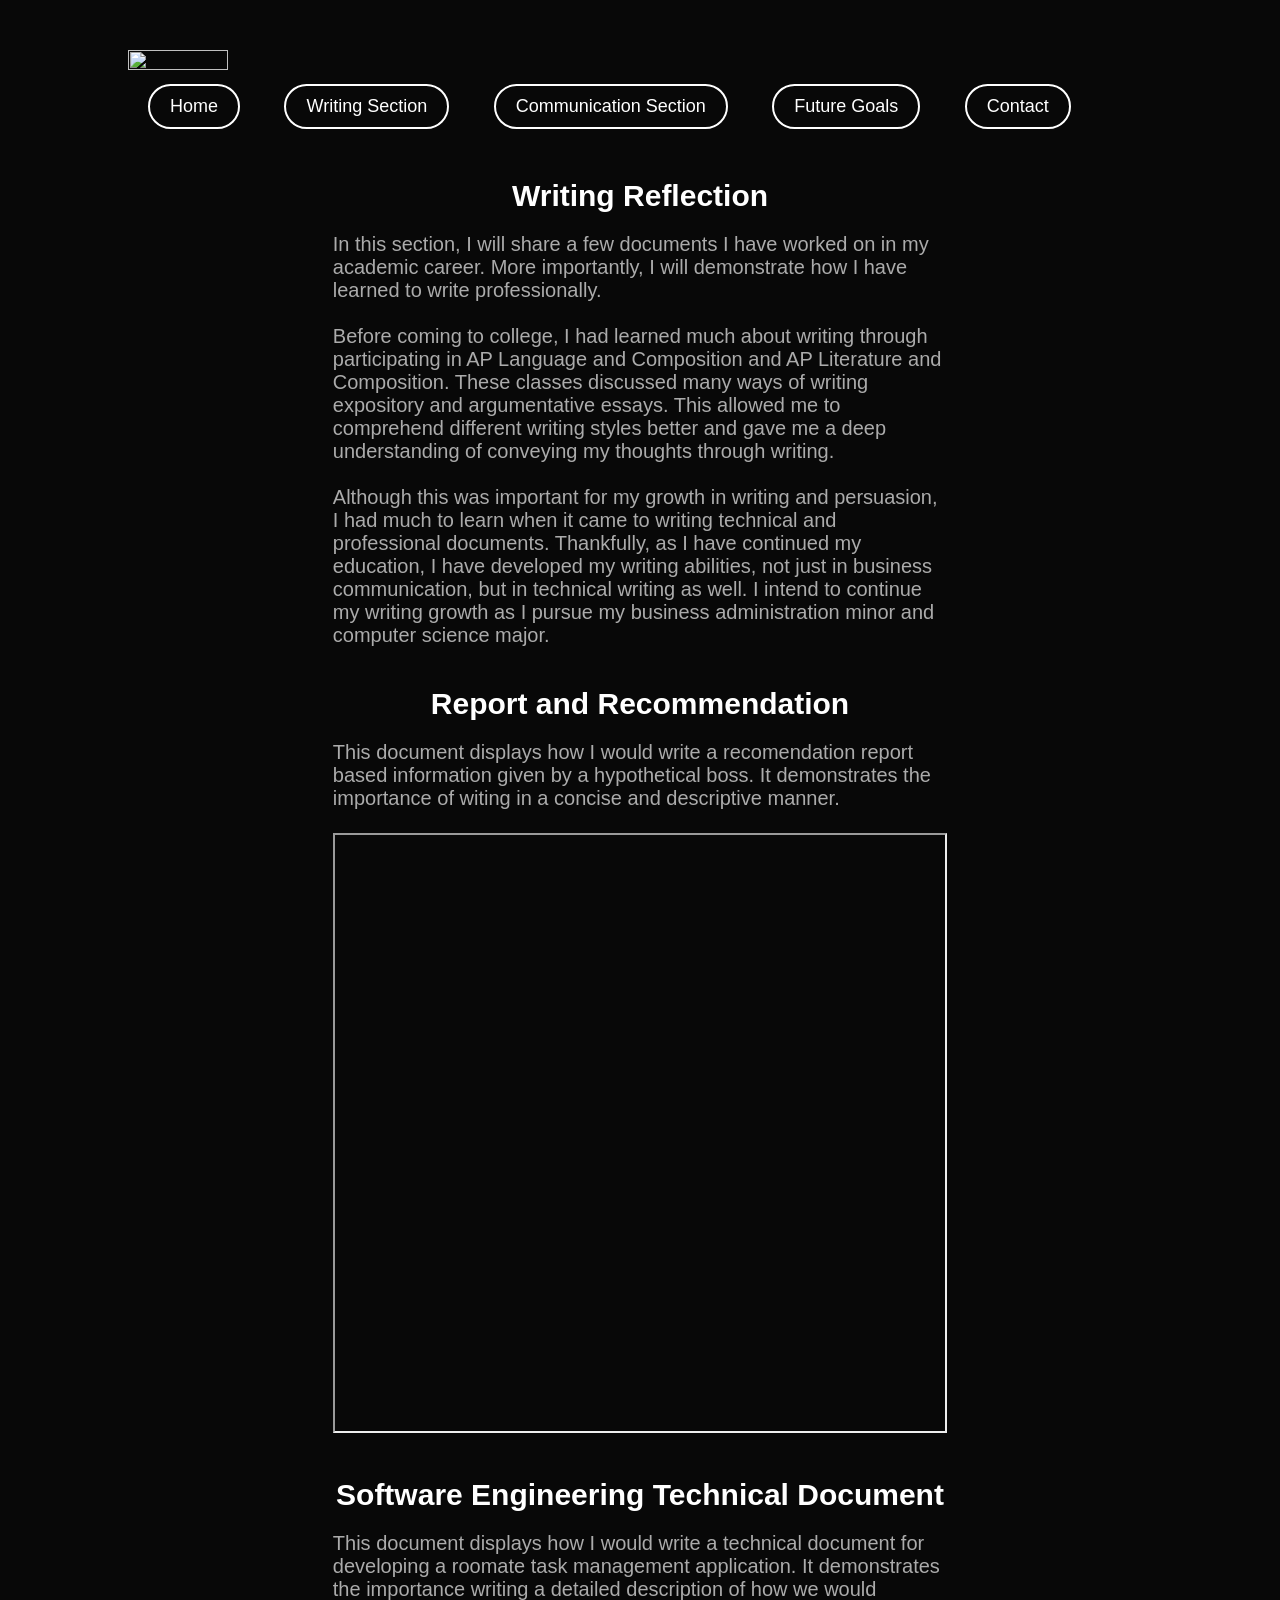
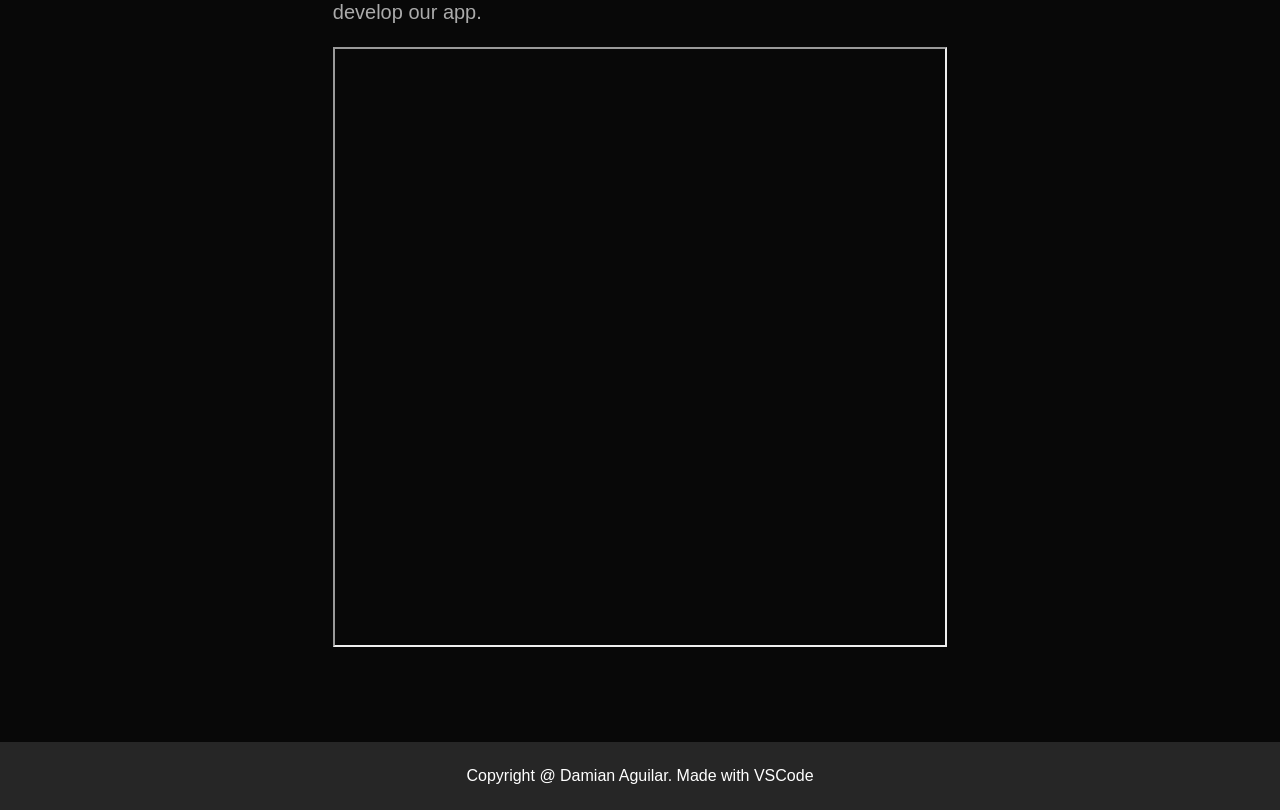
==== about.html @ 8e24b945 "Add files via upload" ====
<!DOCTYPE html>
<html lang = "en">
<head>
    <meta charset="UTF-8">
    <meta http-equiv="X-UA-Compatible" content="IE=edge">
    <meta name = "viewport" content="width=device-width, initial-scale = 1.0">
    <link rel="stylesheet" href="style.css">
    <title>Writing Section</title>
</head>
</html>

<body>
    
    <!---------about--------->   
    <div id="about">
        <div class = "container">

            <nav> 
                <img src="Images/TerryLogo.png" class="logo" width="100%" height="100%"/>
                <ul id = "sidemenu">
                    <li><a href="/index.html"><i class="fa-solid fa-house"></i> Home</a></li>
                    <li><a href="/about.html"><i class="fa-solid fa-address-card"></i> Writing Section</a></li>
                    <li><a href="/portfolio.html"><i class="fa-solid fa-briefcase"></i> Communication Section</a></li>
                    <li><a href="/plans.html"><i class="fa-solid fa-briefcase"></i> Future Goals</a></li>
                    <li><a href="/contact.html"><i class="fa-solid fa-address-book"></i> Contact</a></li>
                    <i class="fa-solid fa-x" onclick="closemenu()"></i>
                </ul>
        
                <i class="fa-solid fa-bars" onclick="openmenu()"></i>
        
            </nav>

            <div class = "row">

                <div class = "about-col ">
                    <h1 class = "sub-title">Writing Reflection</h1>
                    <p>
                        In this section, I will share a few documents I have worked on in my academic career. 
                        More importantly, I will demonstrate how I have learned to write professionally. 
                        <br><br>
                        Before coming to college, I had learned much about writing through participating 
                        in AP Language and Composition and AP Literature and Composition. These classes 
                        discussed many ways of writing expository and argumentative essays. This allowed me 
                        to comprehend different writing styles better and gave me a deep understanding of 
                        conveying my thoughts through writing. 
                        <br><br>
                        Although this was important for my growth in 
                        writing and persuasion, I had much to learn when it came to writing technical and 
                        professional documents. Thankfully, as I have continued my education, I have developed 
                        my writing abilities, not just in business communication, but in technical writing as well. 
                        I intend to continue my writing growth as I pursue my business administration minor and 
                        computer science major.

                    </p>
    
                </div>
            </div>
            <div class="row">
                <div class = "about-col">
                    <h1 class = "sub-title">Report and Recommendation</h1>
                    <p>This document displays how I would write a recomendation report based information given by 
                        a hypothetical boss. It demonstrates the importance of witing in a concise and descriptive 
                        manner.<br><br></p>
                    <iframe src="docs/Report and Recomendations Info Sheet.pdf" width="100%" height="600px"></iframe>
                </div>
            </div>
            <div class="row">
                <div class = "about-col">
                    <h1 class = "sub-title">Software Engineering Technical Document</h1>
                    <p>This document displays how I would write a technical document for developing a roomate task
                        management application. It demonstrates the importance writing a detailed description of how
                        we would develop our app.<br><br></p>
                    <iframe src="docs/technical_documentation.pdf" width="100%" height="600px"></iframe>
                </div>
            </div>

        </div>
        
    </div>
    <div class="copyright">
        <p>Copyright @ Damian Aguilar. Made with VSCode <i class="fa-solid fa-face-grin-beam"></i></p>
    </div>
  </body>
---- style.css ----
* {
  margin: 0;
  padding: 0px;
  font-family: "Poppins", sans-serif;
  box-sizing: border-box;
}
body {
  background: #080808;
  color: #fff;
}
html {
  scroll-behavior: smooth;
}

#header {
  color: #ababab;
  padding: 20px;
  width: 100%;
  height: 100vh;
  background-image: url(images/Background.jpg);
  background-size: cover;
  background-position: top, center;
  position: relative;
}
.container {
  padding: 10px 10%;
}
.btn {
  display: block;
  margin: 50px auto;
  width: fit-content;
  border: 1px solid #00244d;
  padding: 14px 50px;
  border-radius: 6px;
  text-decoration: none;
  color: #fff;
  transition: 0.5s;
}
.btn.btn2 {
  display: inline-block;
  background-color: #00244d;
}

.btn:hover {
  background: #00244d;
}

nav {
  display: flex;
  align-items: center;
  justify-content: space-between;
  flex-wrap: wrap;
  padding: 0 0 20px;
}

.logo {
  width: 100px;
}

.fade {
  font-size: 20px;
  animation: fadeIn 1s;
}

nav ul li {
  display: inline-block;
  list-style: none;
  margin: 10px 20px;
}
nav ul li a {
  display: inline-block; /* Ensures proper sizing */
  padding: 10px 20px; /* Adjust for oval shape */
  border: 2px solid white; /* Border color */
  border-radius: 50px; /* High value makes it oval */
  color: #fff;
  text-decoration: none;
  font-size: 18px;
  position: relative;
  transition: transform 0.3s ease, padding 0.3s ease; /* Smooth hover effect */
}

nav ul li a::after {
  content: "";
  width: 0;
  height: 3px;
  background: #00244d;
  position: absolute;
  left: 50%;
  bottom: 5px; /* Adjusted to be closer to text */
  transform: translateX(-50%); /* Centers the line */
  transition: width 0.5s ease;
}
/* Increase oval size on hover */
nav ul li a:hover {
  transform: scale(1.1);
  padding: 12px 24px; /* Slightly increases padding */
}

nav ul li a:hover::after {
  width: 50%;
}

.header-text {
  margin-top: 2%;
  font-size: 20px;
}
.header-text h1 {
  color: #fff;
  font-size: 50px;
  margin-top: 5%;
}
.header-text h1 span {
  color: #00244d;
}

/*---------------about------------------*/
#about {
  padding: 40px 0;
  color: #ababab;
}
.row {
  display: flex;
  justify-content: space-between;
  flex-wrap: wrap;
}

.about-col {
  width: 100%;
  padding: 20px 20%;
  font-size: 20px;
}
.about-col .sub-title {
  text-align: center;
  padding: 0 0 20px;
}

.sub-title {
  font-size: 150%;
  font-weight: 600;
  color: white;
}

.tab-titles {
  display: flex;
  margin: 50px 20% 40px;
}

.tab-links {
  margin-right: 50px;
  font-size: 40px;
  font-weight: 600;
  cursor: pointer;
  position: relative;
}

.tab-links:hover {
  text-decoration: none;
  color: #fff;
  transition: 0.5s;
}
.tab-links::after {
  content: "";
  width: 0;
  height: 3px;
  background: #00244d;
  position: absolute;
  left: 0;
  bottom: -8px;
  transition: 0.5s;
}
.tab-links.active-link::after {
  width: 50%;
}

.tab-contents {
  display: none;
}

.tab-contents ul li {
  list-style: none;
  margin: 10px 0;
}
.tab-contents ul li span {
  color: #00244d;
  font-size: 14px;
}

.tab-contents.active-tab {
  display: block;
}

/*------------portfolio----------*/
#portfolio {
  padding: 40px 0;
  color: #ababab;
}

.work-list {
  display: grid;
  grid-template-columns: repeat(auto-fit, minmax(250px, 1fr));
  grid-gap: 40px;
  margin-top: 50px;
}
.work {
  border-radius: 10px;
  position: relative;
  overflow: hidden;
}
.work img {
  width: 100%;
  border-radius: 10px;
  display: block;
  transition: transform 0.5s;
}
.work:hover img {
  transform: scale(1.1);
}
.work:hover .layer {
  height: 100%;
}

.layer {
  width: 100%;
  height: 0%;
  background: linear-gradient(rgba(0, 0, 0, 0.6), #00244d);
  border-radius: 10px;
  position: absolute;
  left: 0;
  bottom: 0;
  overflow: hidden;
  display: flex;
  align-items: center;
  justify-content: center;
  flex-direction: column;
  padding: 0 40px;
  text-align: center;
  font-size: 14px;
  transition: height 0.5s;
}
.layer h3 {
  font-weight: 500;
  margin-bottom: 20px;
}
.layer a {
  margin-top: 20px;
  color: #00244d;
  text-decoration: none;
  font-size: 18px;
  line-height: 60px;
  background: #fff;
  width: 60px;
  height: 60px;
  border-radius: 50%;
  text-align: center;
}

/*--------------contact-----------*/
.contact-left {
  flex-basis: 40%;
  margin-top: 50px;
}
.contact-left p {
  margin-top: 30px;
}
.contact-left p i {
  color: #00244d;
  margin-right: 15px;
  font-size: 25px;
}

.contact-right {
  flex-basis: 60%;
}
.contact-right form {
  width: 100%;
}
form input,
form textarea {
  width: 100%;
  border: 0;
  outline: none;
  background: #262626;
  padding: 15px;
  margin: 15px 0;
  color: #fff;
  font-size: 18px;
  border-radius: 8px;
}
form .btn2 {
  padding: 14px 60px;
  font-size: 18px;
  margin-top: 20px;
  cursor: pointer;
}

.social-icons {
  margin-top: 30px;
}
.social-icons a {
  text-decoration: none;
  font-size: 30px;
  margin-right: 15px;
  color: #ababab;
  display: inline-block;
  transition: 0.5s;
}
.social-icons a:hover {
  color: #00244d;
  transform: translateY(-5px);
}

.copyright {
  width: 100%;
  text-align: center;
  padding: 25px;
  background: #262626;
  font-weight: 300;
  margin-top: 20px;
}
.copyright i {
  color: #00244d;
}

.swot-grid {
  display: grid;
  grid-template-columns: 1fr 1fr;
  grid-template-rows: auto 1fr auto 1fr;
  width: 100%;
  margin: 40px auto;
  border: 4px solid white;
  border-collapse: collapse;
}

.swot-header {
  padding: 10px;
  font-weight: bold;
  color: white;
  text-align: center;
}

.strengths {
}
.weaknesses {
}
.opportunities {
}
.threats {
}

.swot-box {
  padding: 15px;
  background-color: #fff;
  border: 1px solid #ccc;
  vertical-align: top;
  text-align: center;
  color: black;
}
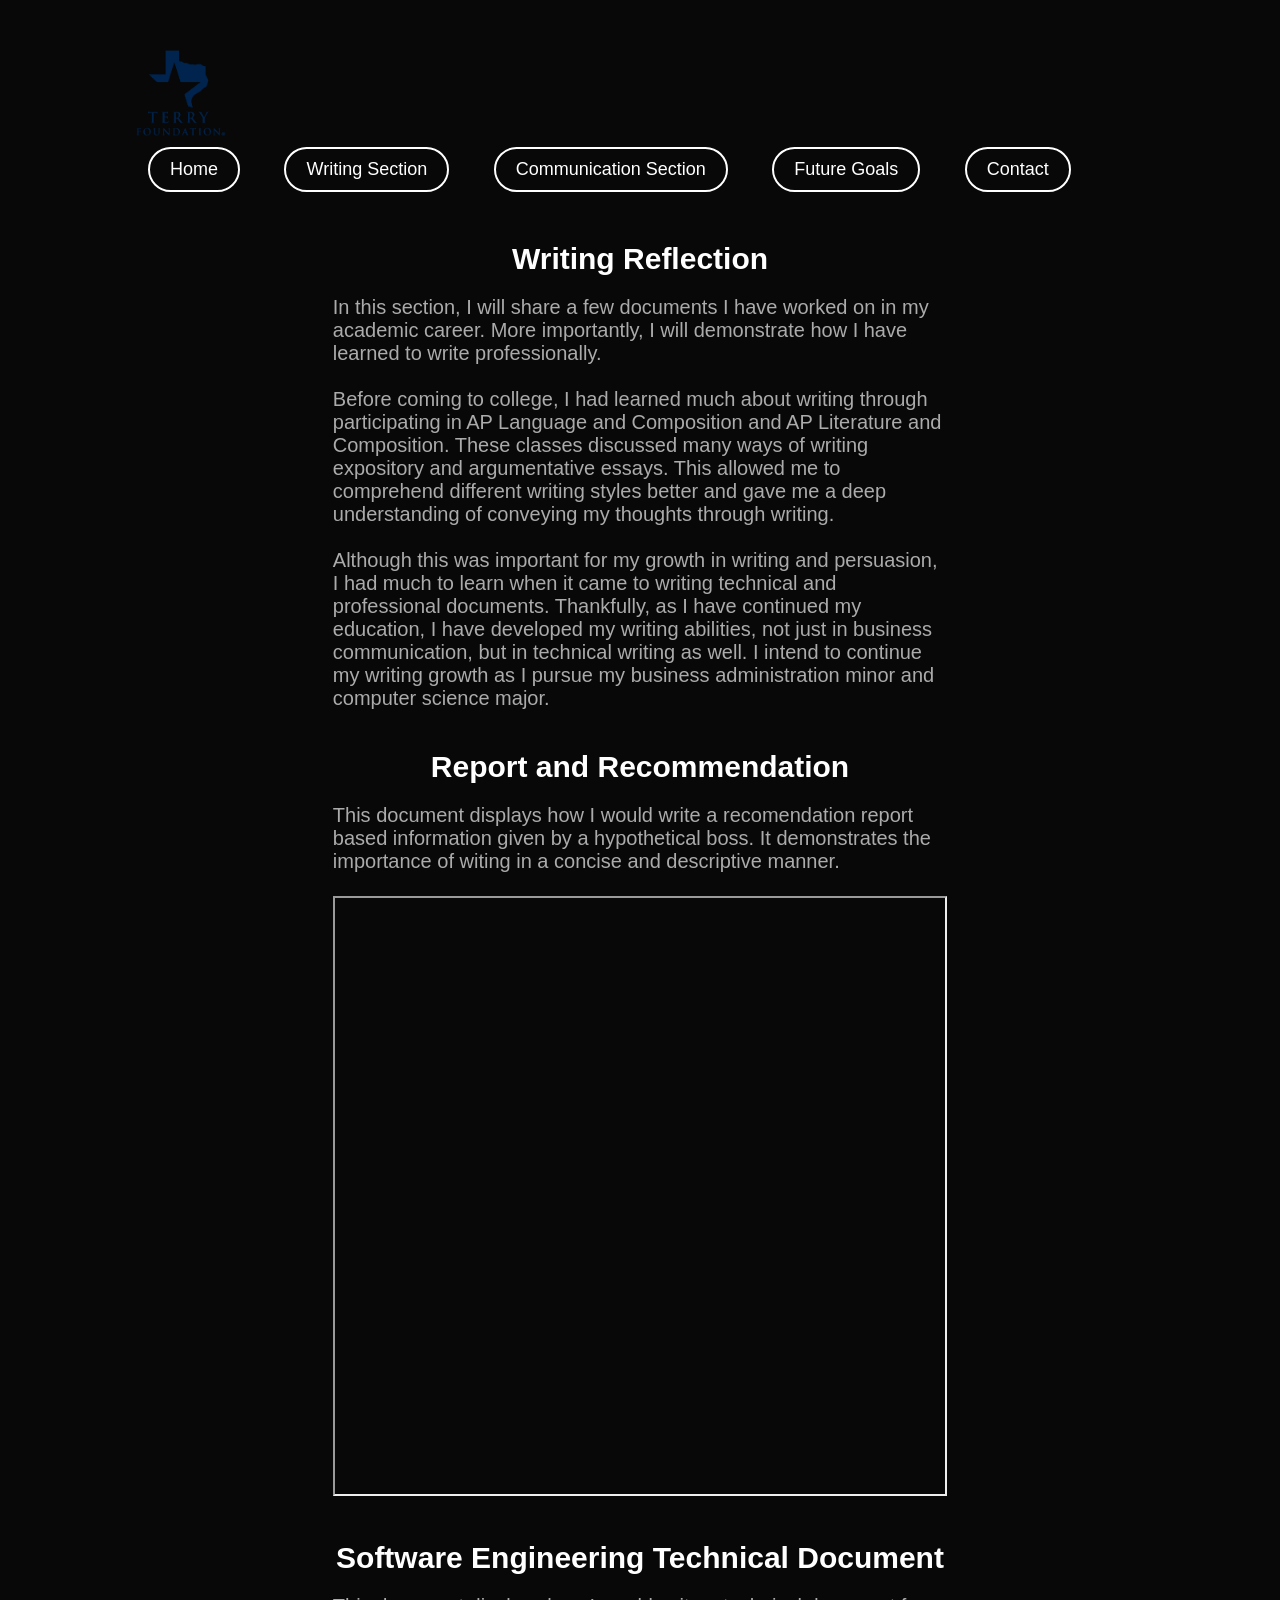
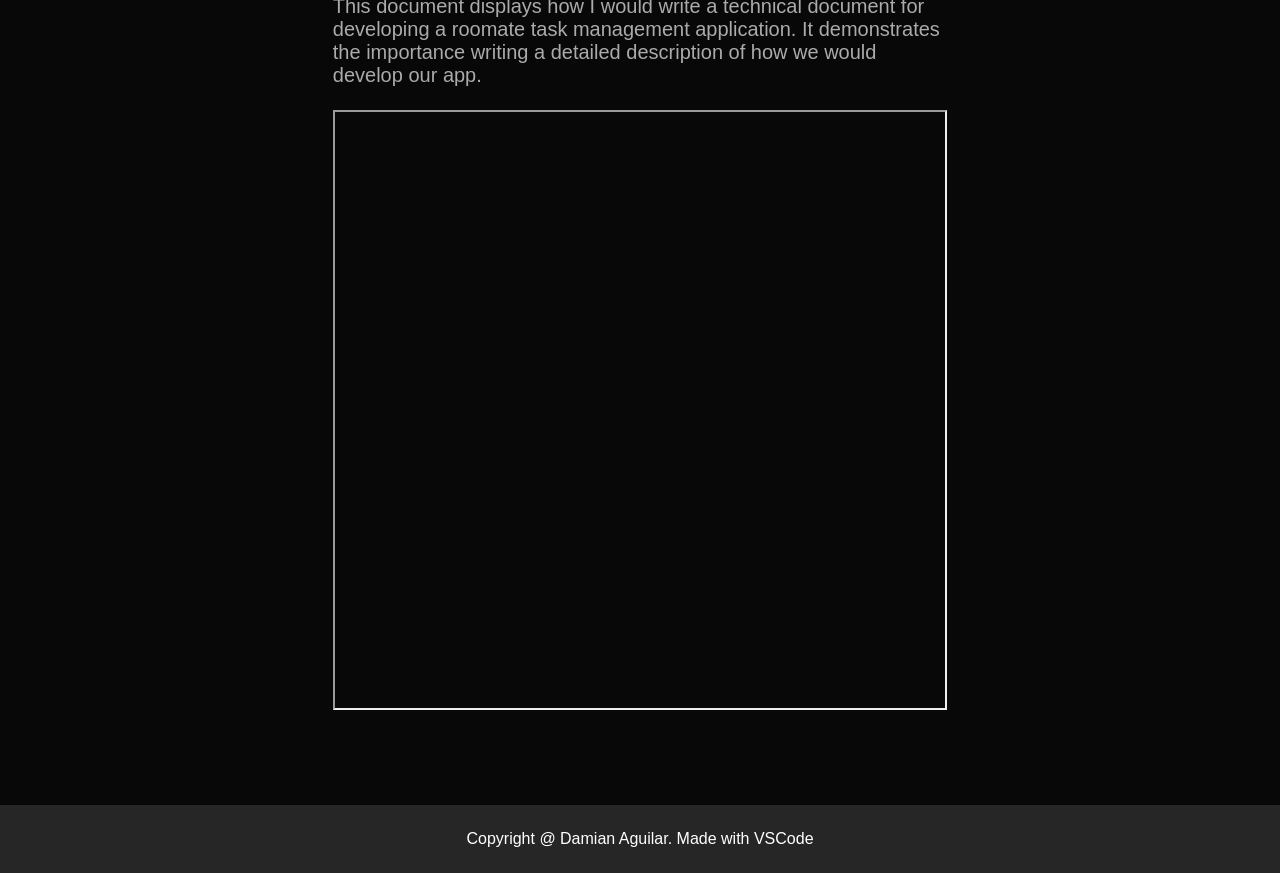
==== commit ad373d9c: "Update about.html" ====
--- a/about.html
+++ b/about.html
@@ -16,7 +16,7 @@
         <div class = "container">
 
             <nav> 
-                <img src="Images/TerryLogo.png" class="logo" width="100%" height="100%"/>
+                <img src="images/TerryLogo.png" class="logo" width="100%" height="100%"/>
                 <ul id = "sidemenu">
                     <li><a href="/index.html"><i class="fa-solid fa-house"></i> Home</a></li>
                     <li><a href="/about.html"><i class="fa-solid fa-address-card"></i> Writing Section</a></li>
@@ -81,4 +81,4 @@
         <p>Copyright @ Damian Aguilar. Made with VSCode <i class="fa-solid fa-face-grin-beam"></i></p>
     </div>
   </body>
-  +  
